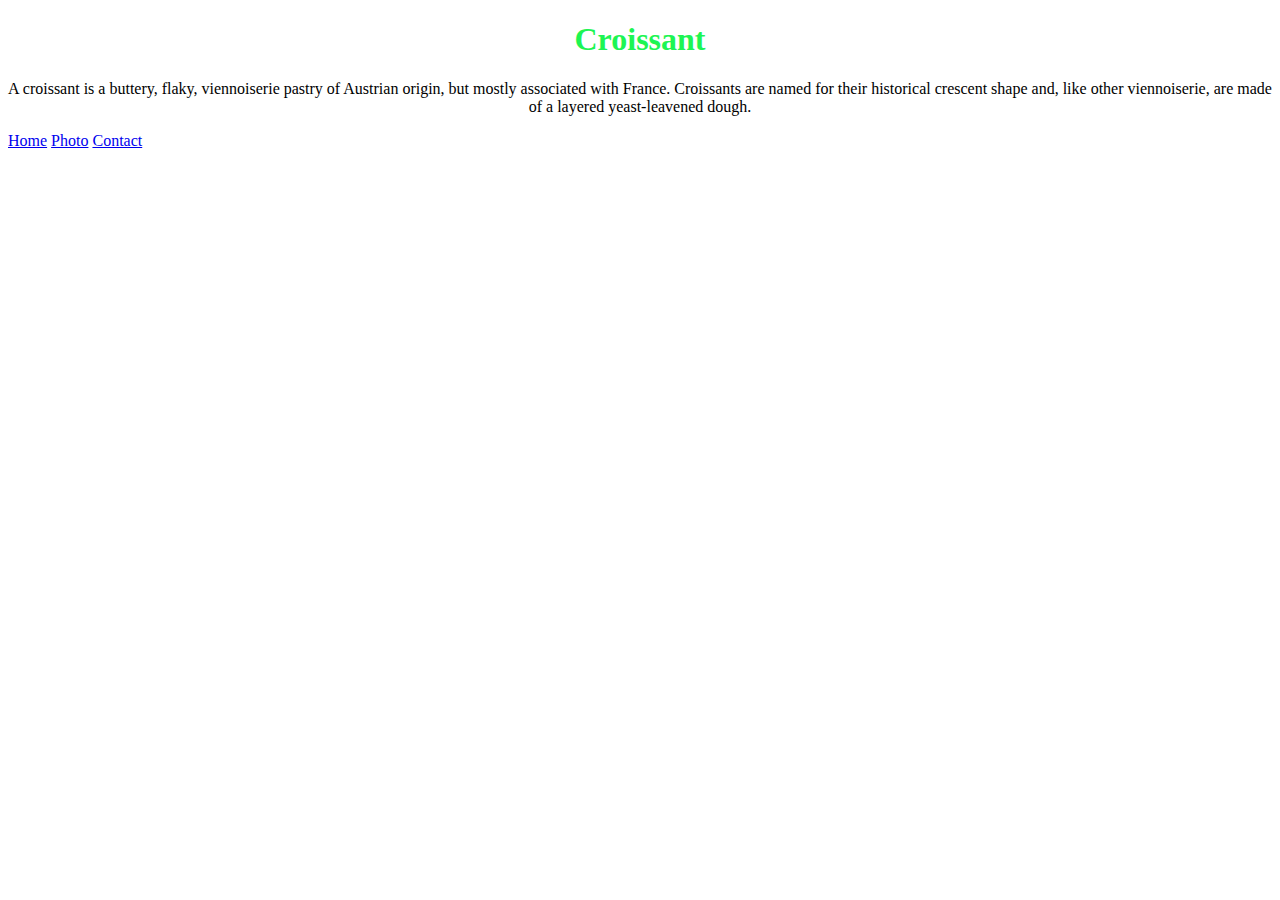
==== index.html @ a9dec56d "Contents of the website" ====
<!DOCTYPE html>
<html lang="en">
  <head>
    <meta charset="UTF-8" />
    <meta http-equiv="X-UA-Compatible" content="IE=edge" />
    <meta name="viewport" content="width=device-width, initial-scale=1.0" />
    <title>Croissant page</title>
    <link
      href="https://cdn.jsdelivr.net/npm/bootstrap@5.1.1/dist/css/bootstrap.min.css"
      rel="stylesheet"
      integrity="sha384-F3w7mX95PdgyTmZZMECAngseQB83DfGTowi0iMjiWaeVhAn4FJkqJByhZMI3AhiU"
      crossorigin="anonymous"
    />
    <link rel="stylesheet" href="src/style.css" class="stylesheet" />
  </head>
  <body>
    <h1>Croissant</h1>
    <p>
      A croissant is a buttery, flaky, viennoiserie pastry of Austrian origin,
      but mostly associated with France. Croissants are named for their
      historical crescent shape and, like other viennoiserie, are made of a
      layered yeast-leavened dough.
    </p>
    <a href="/">Home</a>
    <a href="photo.html">Photo</a>
    <a href="contact.html">Contact</a>
  </body>
</html>
---- src/style.css ----
h1 {
  color: rgb(29, 245, 83);
  text-align: center;
}
p {
  text-align: center;
}
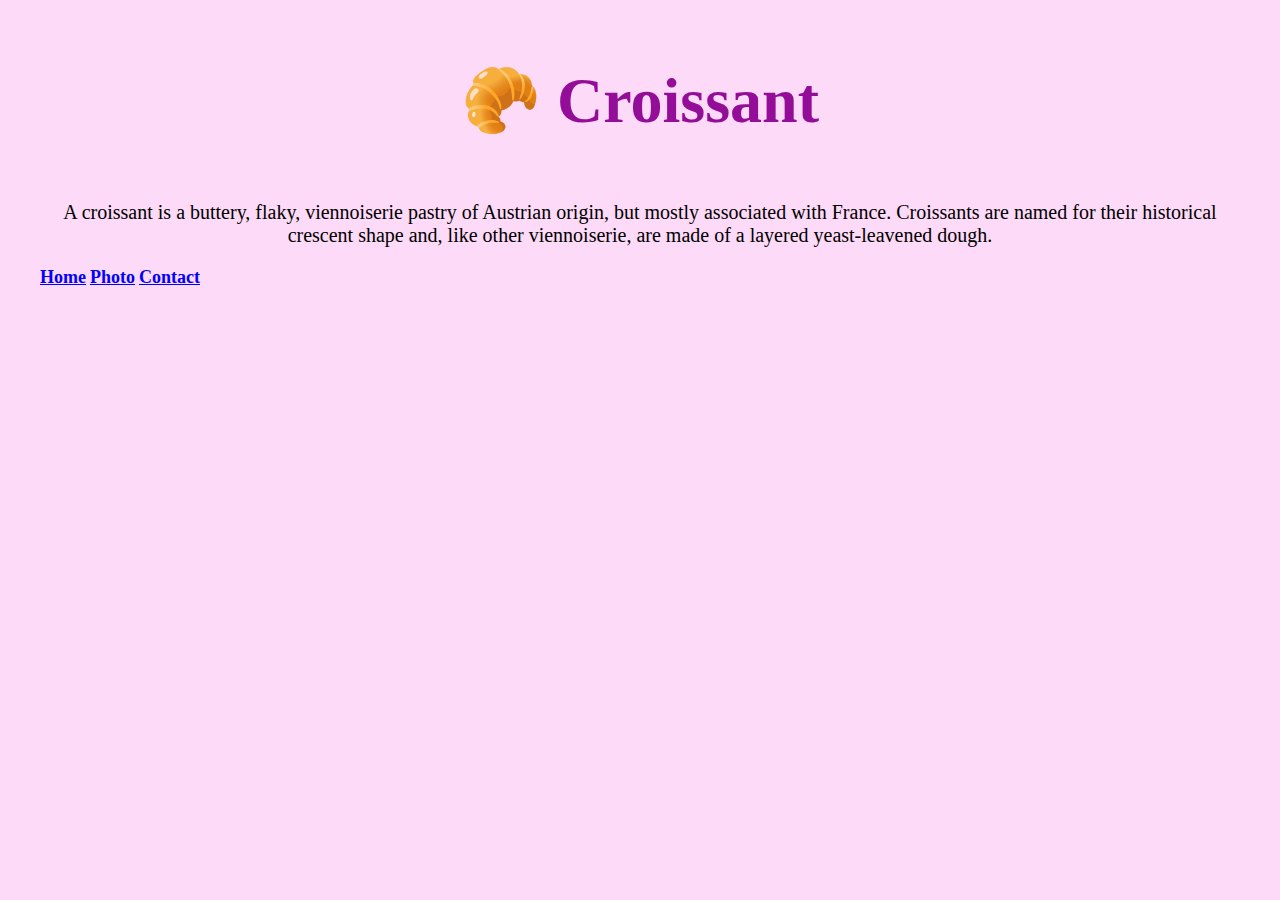
==== commit ed53ff6f: "Added styling with bootstrap and css" ====
--- a/index.html
+++ b/index.html
@@ -14,15 +14,17 @@
     <link rel="stylesheet" href="src/style.css" class="stylesheet" />
   </head>
   <body>
-    <h1>Croissant</h1>
+    <h1>🥐 Croissant</h1>
     <p>
       A croissant is a buttery, flaky, viennoiserie pastry of Austrian origin,
       but mostly associated with France. Croissants are named for their
       historical crescent shape and, like other viennoiserie, are made of a
       layered yeast-leavened dough.
     </p>
-    <a href="/">Home</a>
-    <a href="photo.html">Photo</a>
-    <a href="contact.html">Contact</a>
+    <div class="d-flex justify-content-evenly">
+      <a href="/">Home</a>
+      <a href="photo.html">Photo</a>
+      <a href="contact.html">Contact</a>
+    </div>
   </body>
 </html>
--- a/src/style.css
+++ b/src/style.css
@@ -1,7 +1,24 @@
+body {
+  margin: 40px;
+  background-color: rgb(253, 218, 247);
+}
 h1 {
-  color: rgb(29, 245, 83);
+  color: rgb(148, 13, 153);
   text-align: center;
+  font-size: 64px;
+  padding: 20px;
 }
 p {
   text-align: center;
+  font-size: 20px;
+  padding: auto;
 }
+img {
+  max-width: 100%;
+}
+a {
+  padding-top: 20px;
+  color: blue;
+  font-size: 18px;
+  font-weight: bolder;
+}
